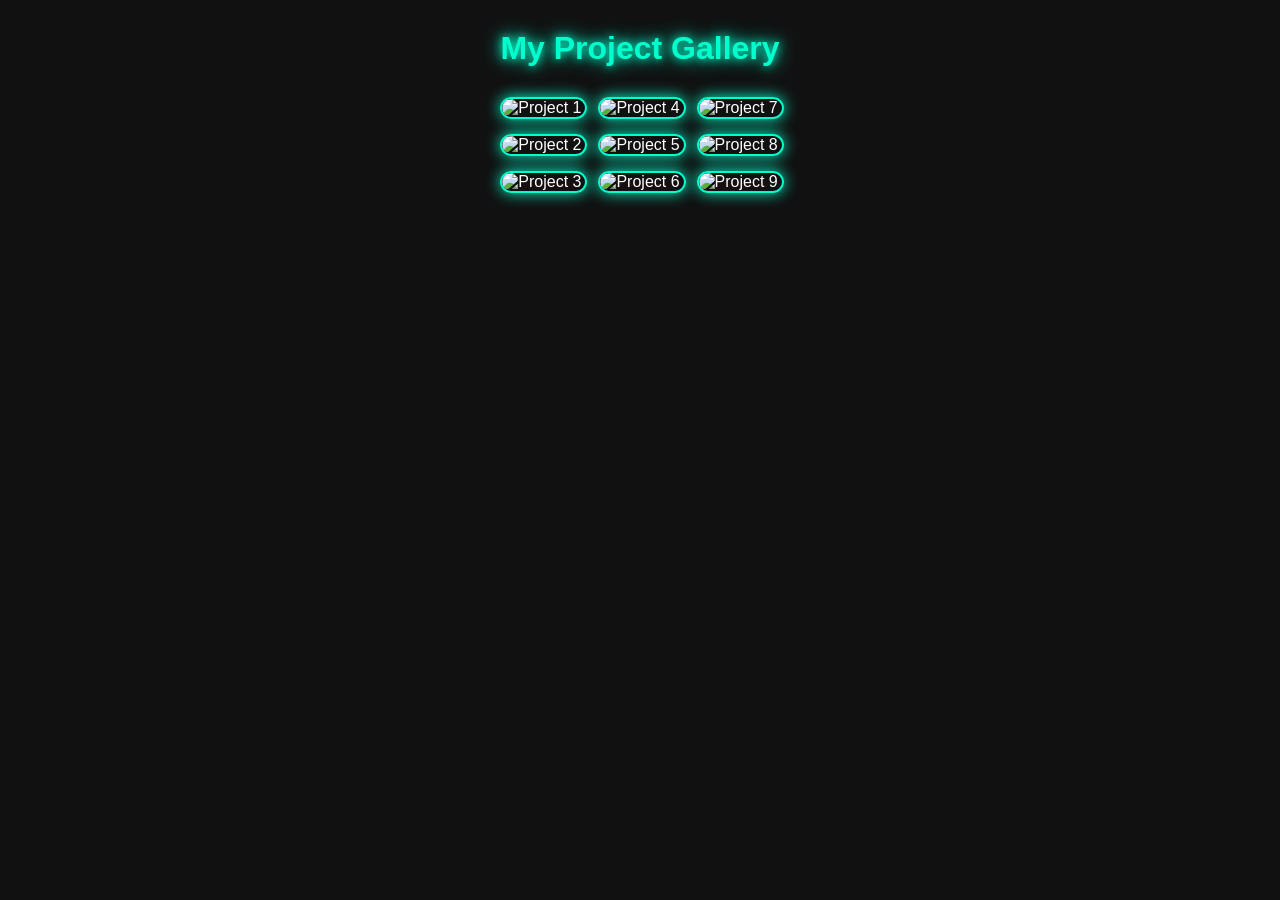
==== flexbox gallery.html @ 500b2044 "Add files via upload" ====
<!DOCTYPE html>
<html lang="en">
<head>
    <meta charset="UTF-8">
    <meta name="viewport" content="width=device-width, initial-scale=1.0">
    <title>Project Gallery</title>
    <style>
body {
    background-color: #111;
    color: #fff;
    font-family: 'Arial', sans-serif;
    margin: 0;
    padding: 0;
}
.gallery-title {
    text-align: center;
    margin: 30px 0;
    color: #00ffcc;
    text-shadow: 0 0 10px #00ffcc, 0 0 20px #00ffcc;
}
.gallery {
    display: flex;
    justify-content: center;
    gap: 15px;
    flex-wrap: wrap;
    padding: 0 20px;
}

.column {
    display: flex;
    flex-direction: column;
    gap: 15px;
}
.column img {
    width: 100%;
    max-width: 250px;
    border-radius: 15px;
    border: 2px solid #00ffcc;
    box-shadow: 0 0 15px #00ffcc;
    transition: transform 0.3s, box-shadow 0.3s;
    cursor: pointer;
}
.column img:hover {
    transform: scale(1.05) rotate(2deg);
    box-shadow: 0 0 25px #00ffcc, 0 0 50px #00ffcc;
}
@media (max-width: 900px) {
    .gallery {
        flex-direction: column;
        align-items: center;
    }
}       </style>
</head>
<body>
    <h1 class="gallery-title">My Project Gallery</h1>
    <div class="gallery">
        <div class="column">
            <img src="project/1.jpg" alt="Project 1">
            <img src="project/2.jpg" alt="Project 2">
            <img src="project/3.jpeg" alt="Project 3">
        </div>
        <div class="column">
            <img src="project/4.jpg" alt="Project 4">
            <img src="project/5.jpg" alt="Project 5">
            <img src="project/6.jpg" alt="Project 6">
        </div>
        <div class="column">
            <img src="project/7.jpg" alt="Project 7">
            <img src="project/8.jpg" alt="Project 8">
            <img src="project/9.jpg" alt="Project 9">
        </div>
    </div>
</body>
</html>
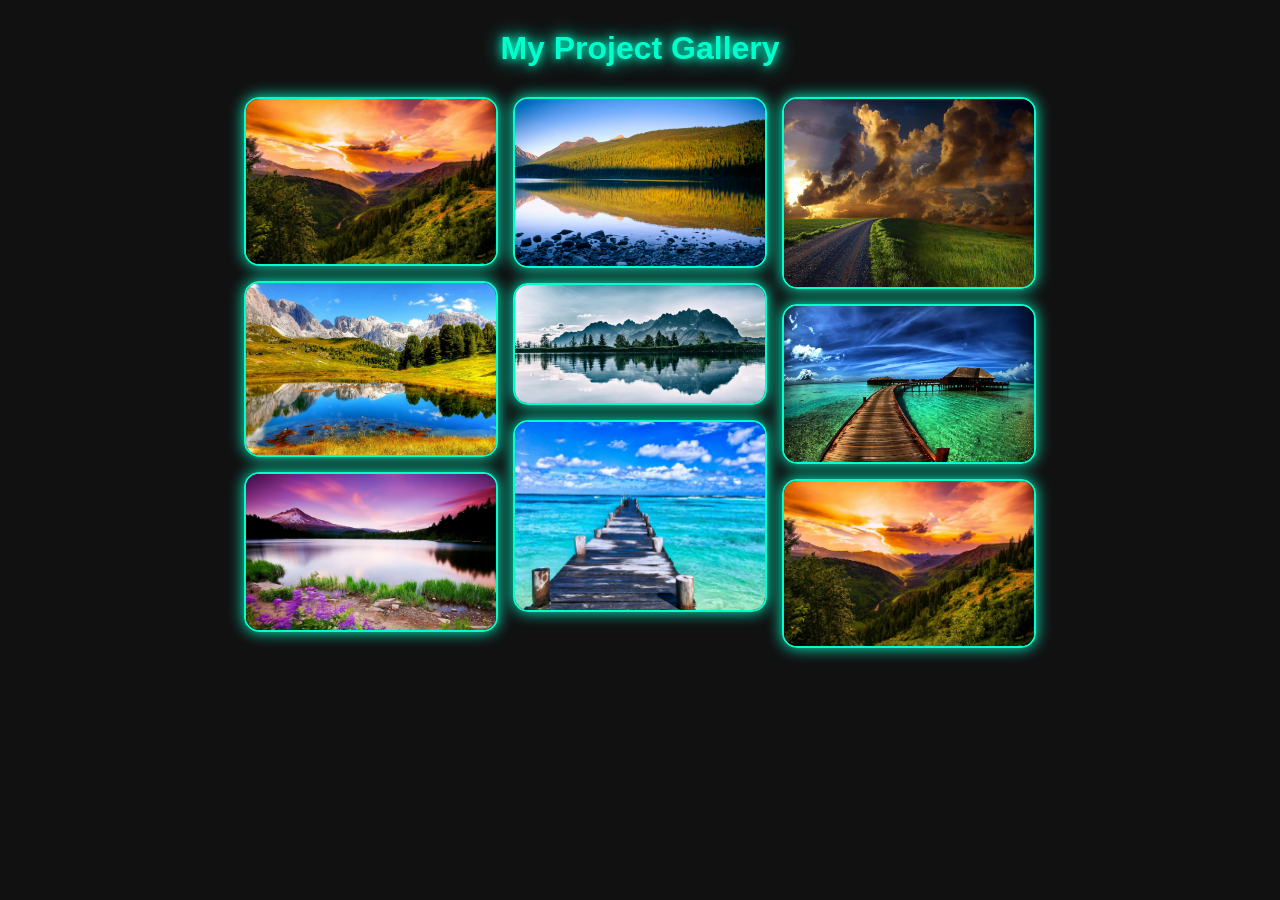
==== commit 648dfa23: "Update flexbox gallery.html" ====
--- a/flexbox gallery.html
+++ b/flexbox gallery.html
@@ -55,20 +55,21 @@
     <h1 class="gallery-title">My Project Gallery</h1>
     <div class="gallery">
         <div class="column">
-            <img src="project/1.jpg" alt="Project 1">
-            <img src="project/2.jpg" alt="Project 2">
-            <img src="project/3.jpeg" alt="Project 3">
+            <img src="1.jpg" alt="Project 1">
+            <img src="2.jpg" alt="Project 2">
+            <img src="3.jpeg" alt="Project 3">
         </div>
         <div class="column">
-            <img src="project/4.jpg" alt="Project 4">
-            <img src="project/5.jpg" alt="Project 5">
-            <img src="project/6.jpg" alt="Project 6">
+            <img src="4.jpg" alt="Project 4">
+            <img src="5.jpg" alt="Project 5">
+            <img src="6.jpg" alt="Project 6">
         </div>
         <div class="column">
-            <img src="project/7.jpg" alt="Project 7">
-            <img src="project/8.jpg" alt="Project 8">
-            <img src="project/9.jpg" alt="Project 9">
+            <img src="7.jpg" alt="Project 7">
+            <img src="8.jpg" alt="Project 8">
+            <img src="9.jpg" alt="Project 9">
         </div>
     </div>
 </body>
 </html>
+
